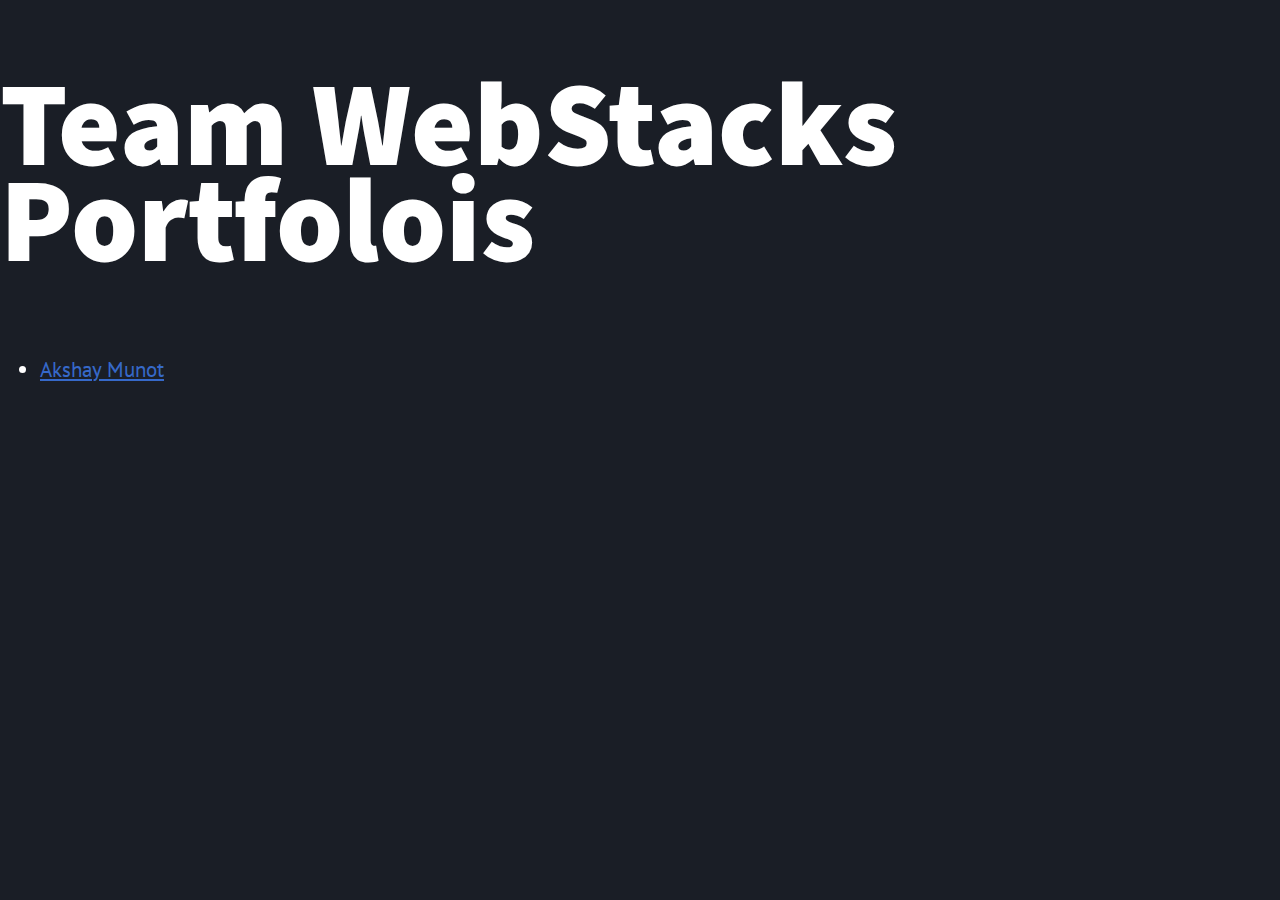
==== index.html @ b82009f8 "first commit" ====
<!DOCTYPE html>
<html>
    <head>
        <title>Webstacks - Portfolio</title>
        <link rel="preconnect" href="https://fonts.gstatic.com">
        <link href="https://fonts.googleapis.com/css2?family=PT+Sans:ital,wght@0,400;0,700;1,400&family=Source+Sans+Pro:wght@900&display=swap" rel="stylesheet">
        
        <link href="index.css" rel="stylesheet">
    </head>
    <body>
        <h1>Team WebStacks Portfolois</h1>

        <ul>
            <li> <a href="akshay.html"> Akshay Munot</a></li>
        </ul> 

        <!-- <p>Are you interested and want to learn more? <a href="mission.html">Click here to learn more about our mission</a></p> -->
    </body>
</html>
---- index.css ----
* {
    box-sizing: border-box;
}

html, body {
    margin: 0;
    padding: 0;
}

img {
    max-width: 100%;
}

body {
    font-family: 'PT Sans', sans-serif;
    font-size: 21px;
    line-height: 1.6;
    background: #1A1E26;
    color: #fff;
}

h1, h2, h3 {
    font-family: 'Source Sans Pro', sans-serif;
    font-weight: 900;
}

h1 {
    font-size: 120px;
    line-height: .8;
}

h2 {
    font-size: 48px;
    line-height: 1;
}

h2 span {
    display: block;
}

a {
    color: #3669C9;
}

a:hover,
a:focus {
    color: #fff;
}

.text-accent {
    color: #3669C9;
}

.container {
    margin: 0 auto;
    max-width: 1100px;
    padding: 0 2em;
}

.split {
    display: flex;
}

.col {
    margin: 0 1em;
}

.btn {
    display: inline-block;
    padding: .5em 1.25em;
    color: inherit;
    text-decoration: none;
    text-transform: uppercase;
    font-weight: 700;
    background-color: #3669C9;
}

.btn:hover,
.btn:focus {
    background: #3339C9;
}

.hero {
    text-align: left;
    padding: 14rem 0 25rem;
    background-image: url(img/moon.jpg);
    background-size: cover;
    background-position: bottom right;
}

header,
section {
    padding: 10rem 0;
}

.accent-bg {
    background-color: #3669C9;
}

.accent-bg .btn {
    background-color: #fff;
    color: #1A1E26;
}

.accent-bg .btn:hover {
    background: #1A1E26;
    color: #fff;
}

.extra-space {
    margin-top: 10rem;
}
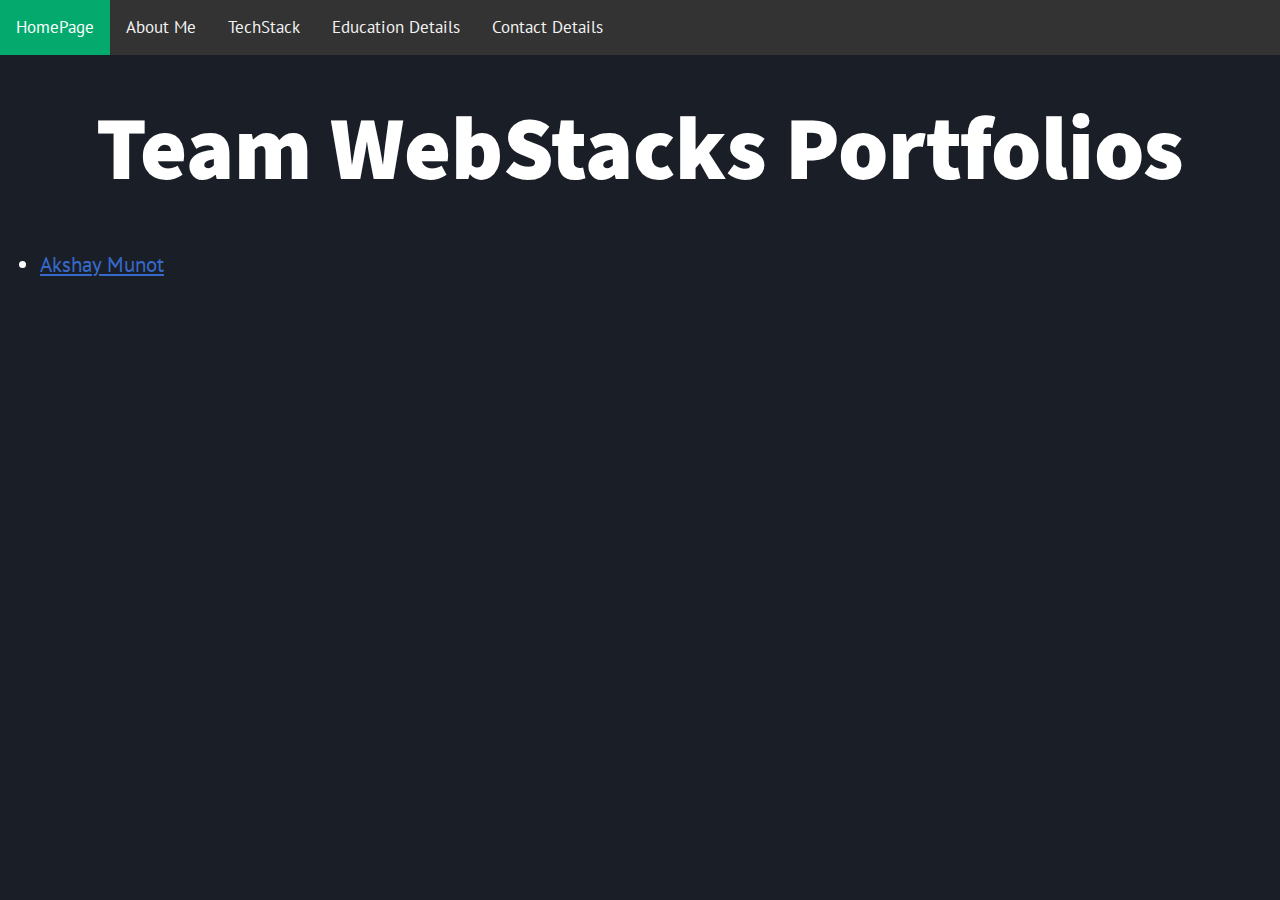
==== commit dd283120: "Added various sections to the portfolio page. Added navigation bar" ====
--- a/index.html
+++ b/index.html
@@ -8,12 +8,20 @@
         <link href="index.css" rel="stylesheet">
     </head>
     <body>
-        <h1>Team WebStacks Portfolois</h1>
+
+        <div class="topnav">
+            <a class="active" href="index.html">HomePage</a>
+            <a href="#profile">About Me</a>
+            <a href="#techstacks">TechStack</a>
+            <a href="#education">Education Details</a>
+            <a href="#contact">Contact Details</a>
+          </div>
+
+        <h1>Team WebStacks Portfolios</h1>
 
         <ul>
             <li> <a href="akshay.html"> Akshay Munot</a></li>
         </ul> 
 
-        <!-- <p>Are you interested and want to learn more? <a href="mission.html">Click here to learn more about our mission</a></p> -->
     </body>
 </html>--- a/index.css
+++ b/index.css
@@ -9,6 +9,8 @@
 
 img {
     max-width: 100%;
+    display: block;
+    /* border:solid 5px green; */
 }
 
 body {
@@ -25,8 +27,9 @@
 }
 
 h1 {
-    font-size: 120px;
+    font-size: 90px;
     line-height: .8;
+    text-align: center;
 }
 
 h2 {
@@ -38,6 +41,12 @@
     display: block;
 }
 
+h3 {
+    font-size: 40px;
+    line-height: .4;
+    text-align: center;
+}
+
 a {
     color: #3669C9;
 }
@@ -52,9 +61,10 @@
 }
 
 .container {
+    /* border: red 10px solid; */
     margin: 0 auto;
     max-width: 1100px;
-    padding: 0 2em;
+    padding: 0 0;
 }
 
 .split {
@@ -64,6 +74,7 @@
 .col {
     margin: 0 1em;
 }
+
 
 .btn {
     display: inline-block;
@@ -83,7 +94,7 @@
 .hero {
     text-align: left;
     padding: 14rem 0 25rem;
-    background-image: url(img/moon.jpg);
+    background-image: url("img/background.jpg");
     background-size: cover;
     background-position: bottom right;
 }
@@ -94,7 +105,7 @@
 }
 
 .accent-bg {
-    background-color: #3669C9;
+    background-color: #1d1e20;
 }
 
 .accent-bg .btn {
@@ -107,6 +118,98 @@
     color: #fff;
 }
 
+.accentBG {
+    background-color: #02032e;
+}
+
 .extra-space {
-    margin-top: 10rem;
-}+    margin-top: 10;
+}
+
+.image-container {
+    display: flex;
+    /* grid-auto-flow: column; */
+    /* text-align: center; */
+    /* border: tomato 5px solid; */
+    margin: 0 auto;
+    width: max-content;
+    /* align-items: center; */
+}
+
+
+
+hr {
+    width: 50%;  
+    height: 7px;  
+    margin-bottom: 100px;  
+    margin-right: auto;  
+    margin-left: auto;  
+    margin-top: 9px;  
+    background-color: #fff;
+    border-width: 1px;  
+    border-color: #fff;  
+}
+
+.contact {
+    width: 30%;  
+    height: 3px;  
+    margin-bottom: 50px;  
+    margin-right: auto;  
+    margin-left: auto;  
+    margin-top: 5px;  
+    background-color: #fff;
+    border-width: 1px;  
+    border-color: #fff;  
+}
+
+
+.techstack-container {
+    display: grid;
+    /* padding: 4px 40px;
+    border: solid 5px red;
+    grid-auto-flow: column; */
+    grid-template-columns: repeat(4, 1fr);
+    grid-gap: 70px;
+    justify-items: center;
+}
+
+.column {
+    height: 128px;
+    background-size: cover;
+}
+#bold-italics {
+    font-weight: bold;
+    font-style: italic;
+}
+
+.text-container {
+    
+    border: solid 1px white;
+    margin:0 6px;
+    padding: 2px 2px;
+    width: 900px;
+}
+
+.topnav {
+    background-color: #333;
+    overflow: hidden;
+  }
+
+.topnav a {
+    float: left;
+    color: #f2f2f2;
+    text-align: center;
+    padding: 14px 16px;
+    text-decoration: none;
+    font-size: 17px;
+  }
+  
+.topnav a:hover {
+    background-color: #ddd;
+    color: black;
+  }
+  
+.topnav a.active {
+    background-color: #04AA6D;
+    color: white;
+  }